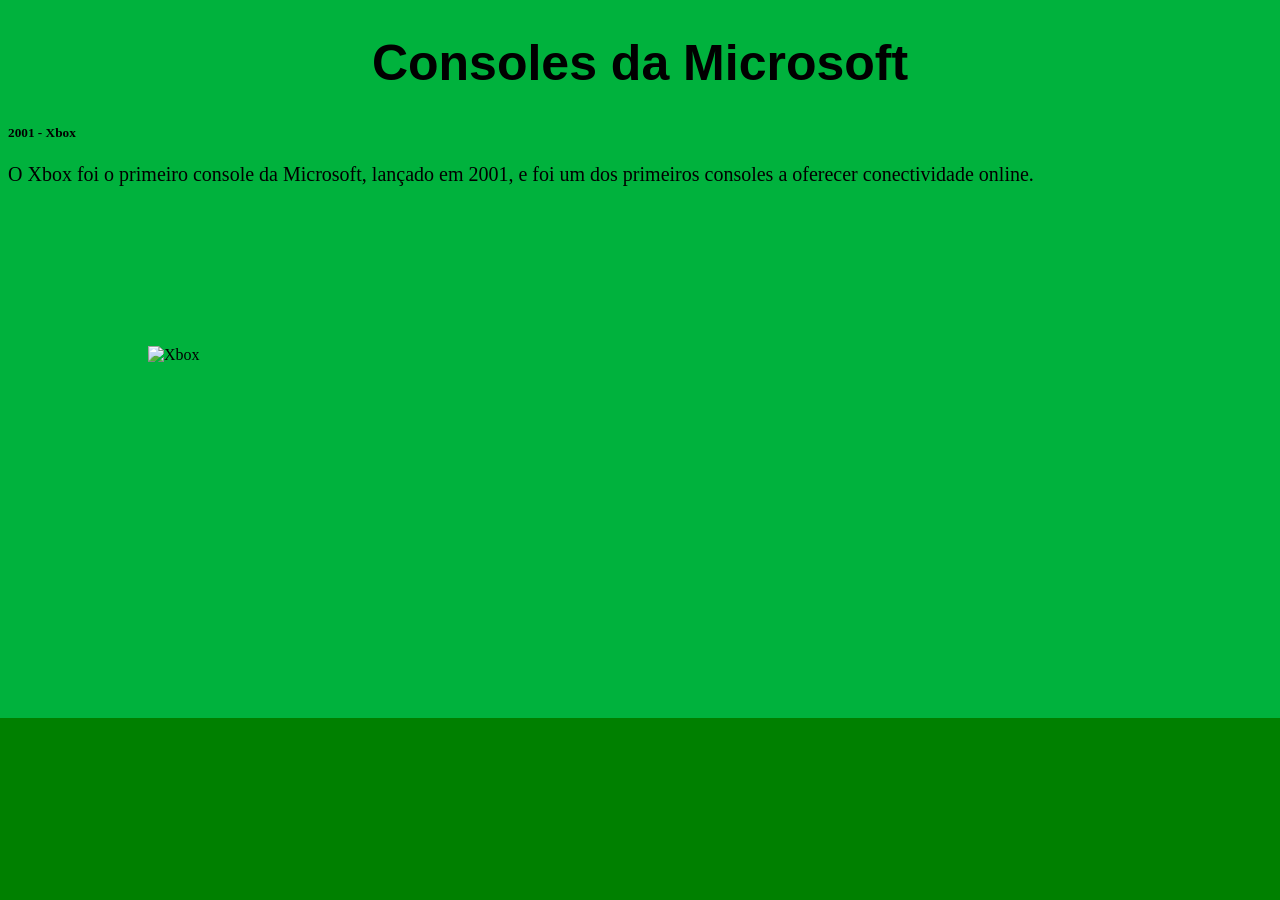
==== microsoft.html @ f5c5205a "nintendo" ====
<!DOCTYPE html>
<html lang = "pt-br">
<head>
    <meta charset = "utf-8">
    <link rel = "stylesheet" href = "estilo.css">
<title>Xbox</title>
</head>
<body class = "microsoft">
    <h1>Consoles da Microsoft</h1>
    <h5>2001 - Xbox</h5>
    <p>O Xbox foi o primeiro console da Microsoft, lançado em 2001, e foi um dos primeiros consoles a oferecer conectividade online.</p>
    <img src="img/xbox.png" alt="Xbox" id="xbox">
</body>
</html>
---- estilo.css ----
h1{
    text-align: center;
    font-size: 50px;
    font-family: "poppins", sans-serif, arial;
}
#logo{
    display: block;
    margin-left: auto;
    margin-right: auto;
}
p{
    font-size: 20px;
    color: rgb(0, 0, 0);
}
body{
    background-image: url('img/fundo.jfif');
    background-repeat: no-repeat;
    background-size: cover;
}
a{
    font-size: 20px;
    color: rgb(0, 0, 0);
    margin: 10px;
}
#nintendo{
    
    height: 100px;
}
#sony{
    
    height: 100px;
}
#microsoft{
    
    height: 100px;
}
img{
    margin: 140px;
}
#color_tv{
    width: 600px;
    height: 600px;
}
#nintendinho{
    width: 600px;
    height: 600px;
}
#game_boy{
    width: 600px;
    height: 600px;
}
#virtual_boy{
    width: 600px;
    height: 600px;
}
#nintendo_64{
    width: 600px;
    height: 600px;
}
#game_boy_color{
    width: 600px;
    height: 600px;
}
#game_cube2{
    width: 350px;
    height: 350px;
}
#nintendo_ds{
    width: 600px;
    height: 600px;
}
#nintendo_wii{
    width: 600px;
    height: 600px;
}
.nintendo{
    background-color: red;
    background-image: url('img/vermelho.jpg');
}
.microsoft{
    background-color: green;
    background-image: url('img/verde.png');
}
.sony{
    background-color: blue;
    background-image: url('img/azul.png');
}
#nintendo_3ds{
    width: 600px;
    height: 600px;
}
#nintendo_switch{
    width: 600px;
    height: 600px;
}
#nintendo_switch2{
    width: 600px;
    height: 600px;
}
#voltar{
    font-size: 25px;
    color: rgb(0, 0, 0);
}
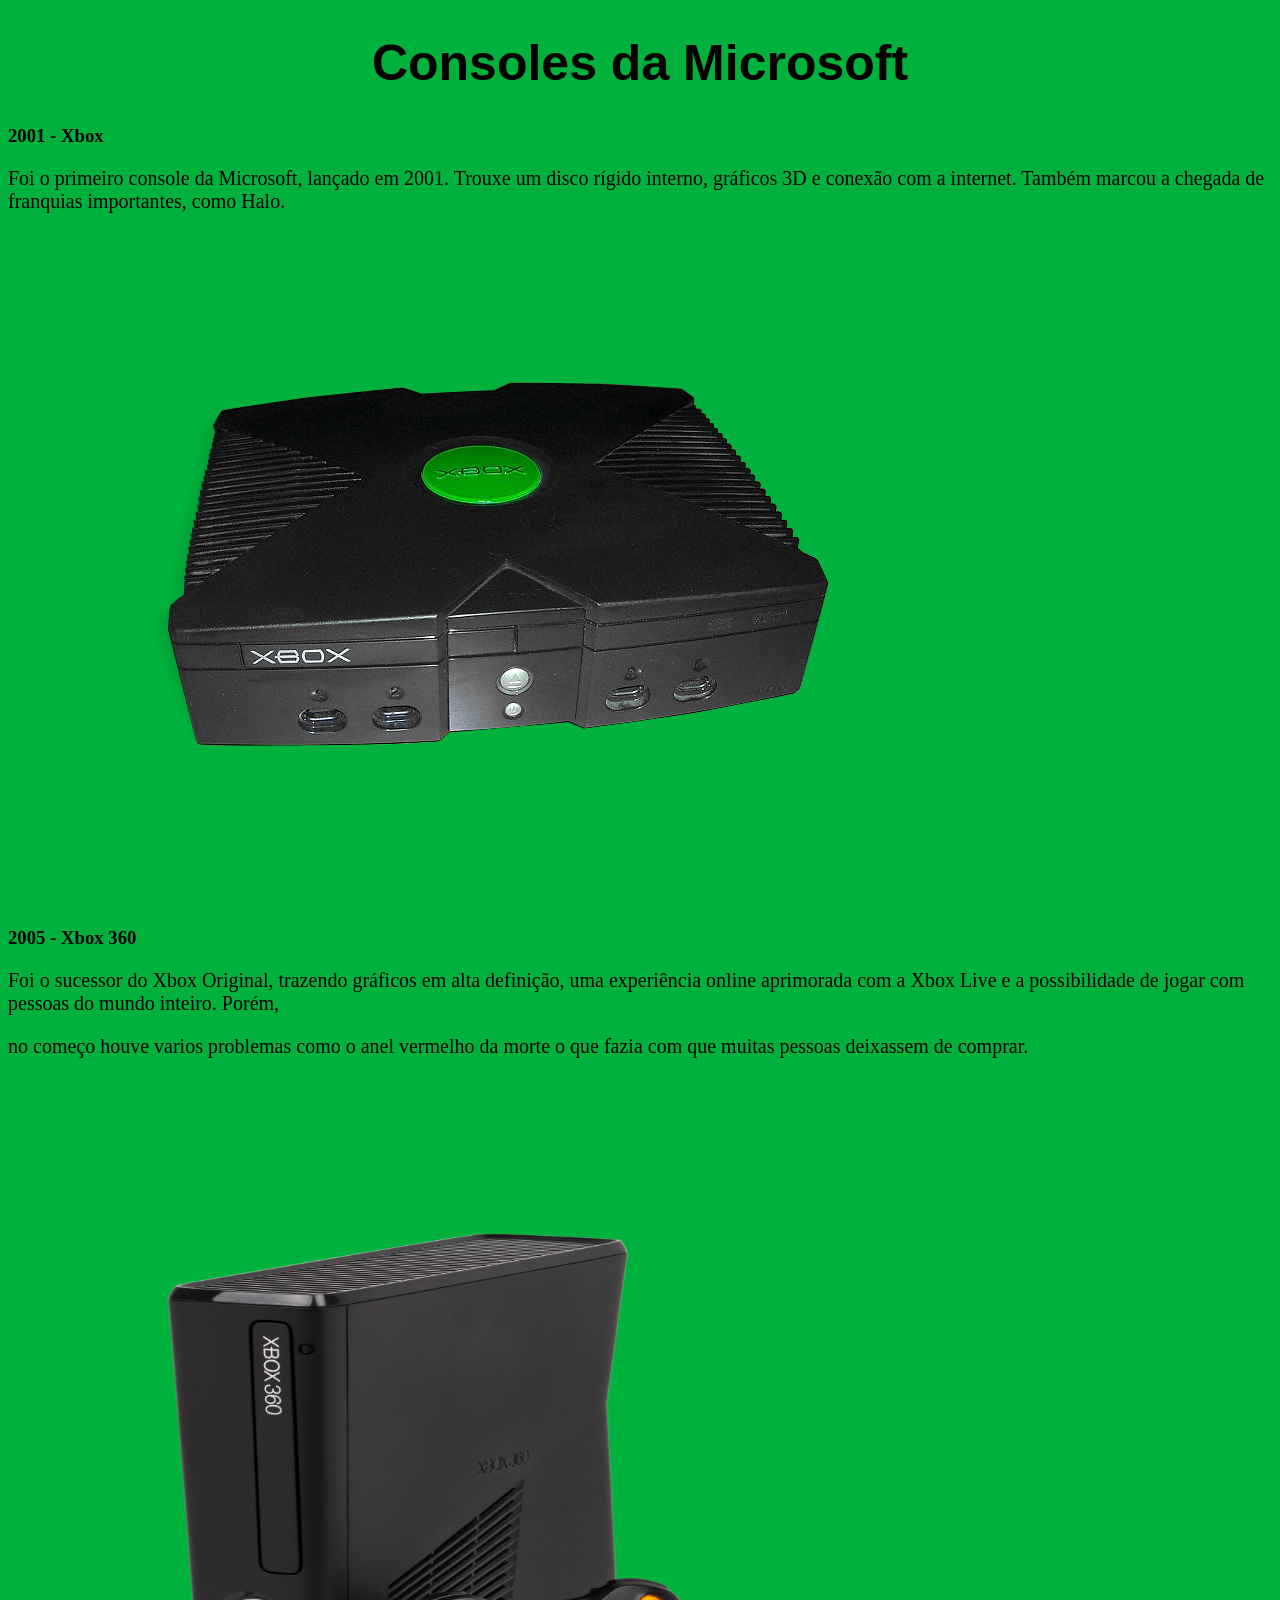
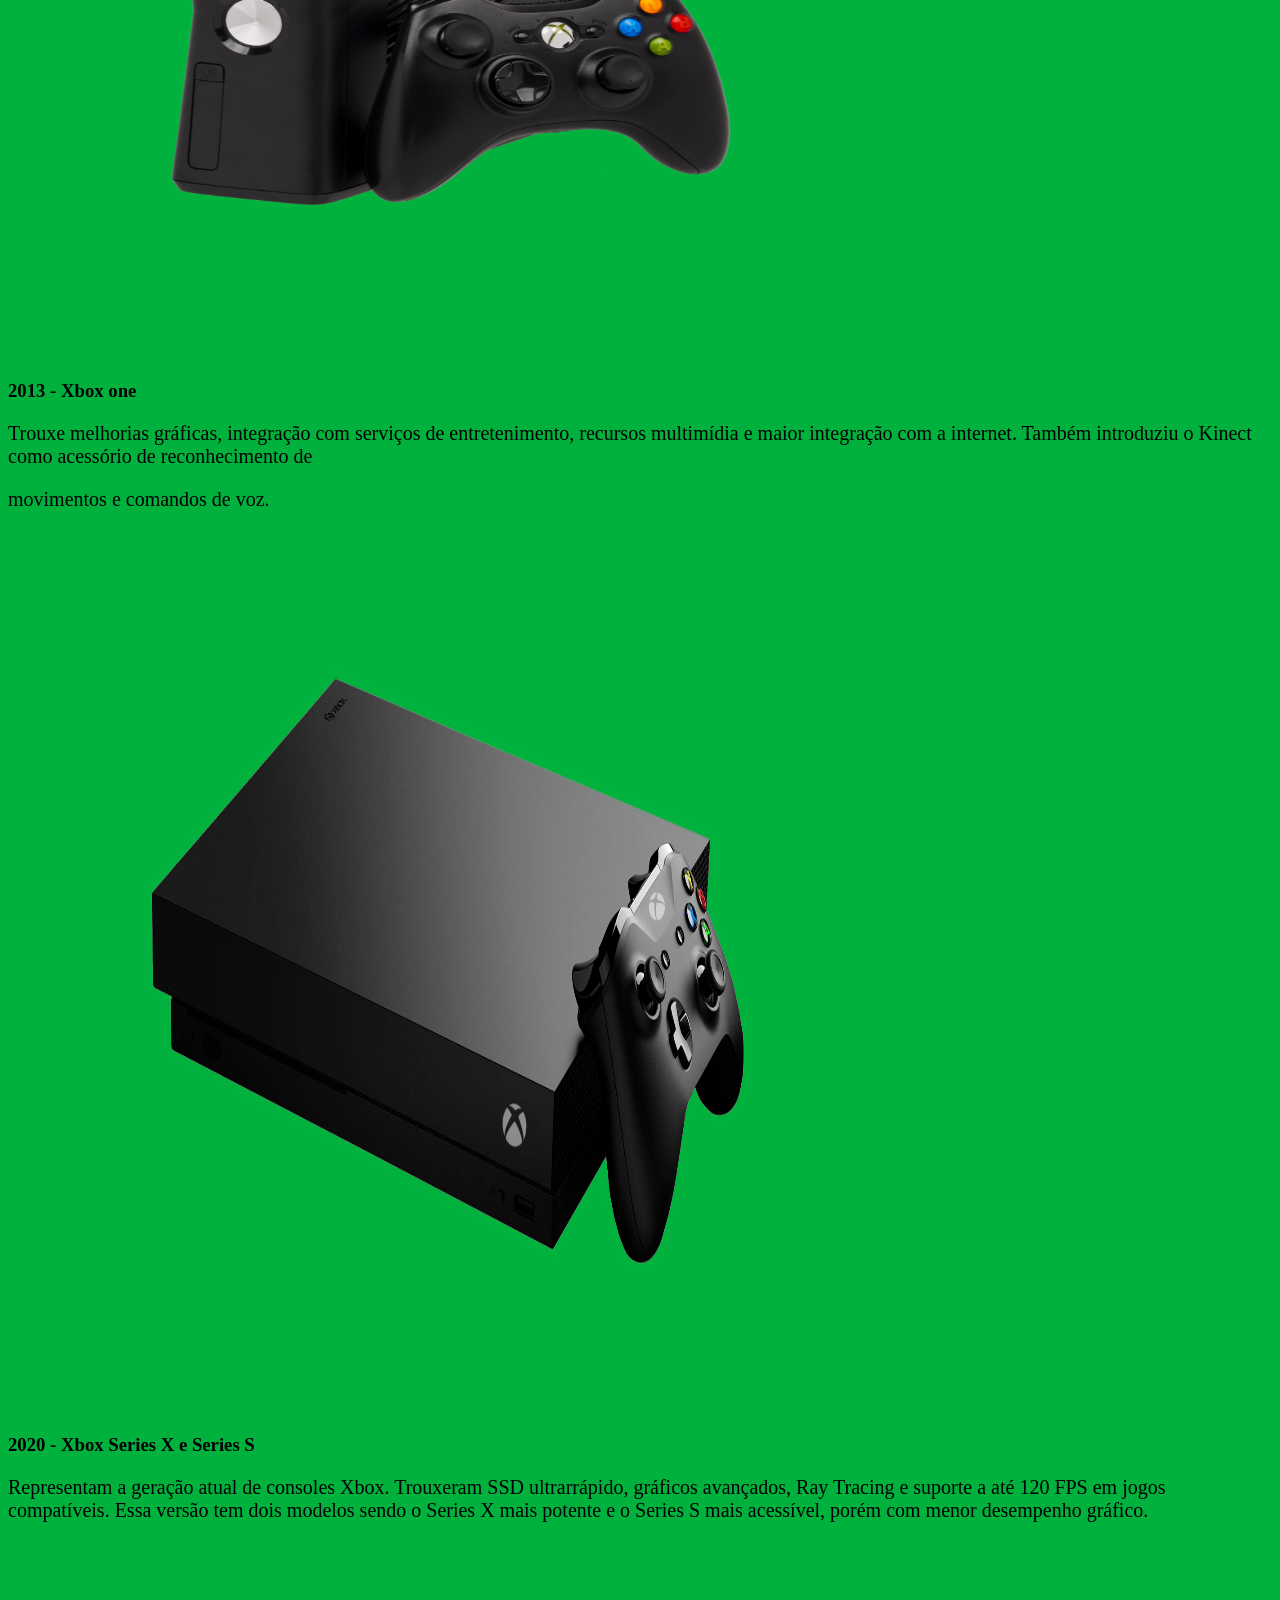
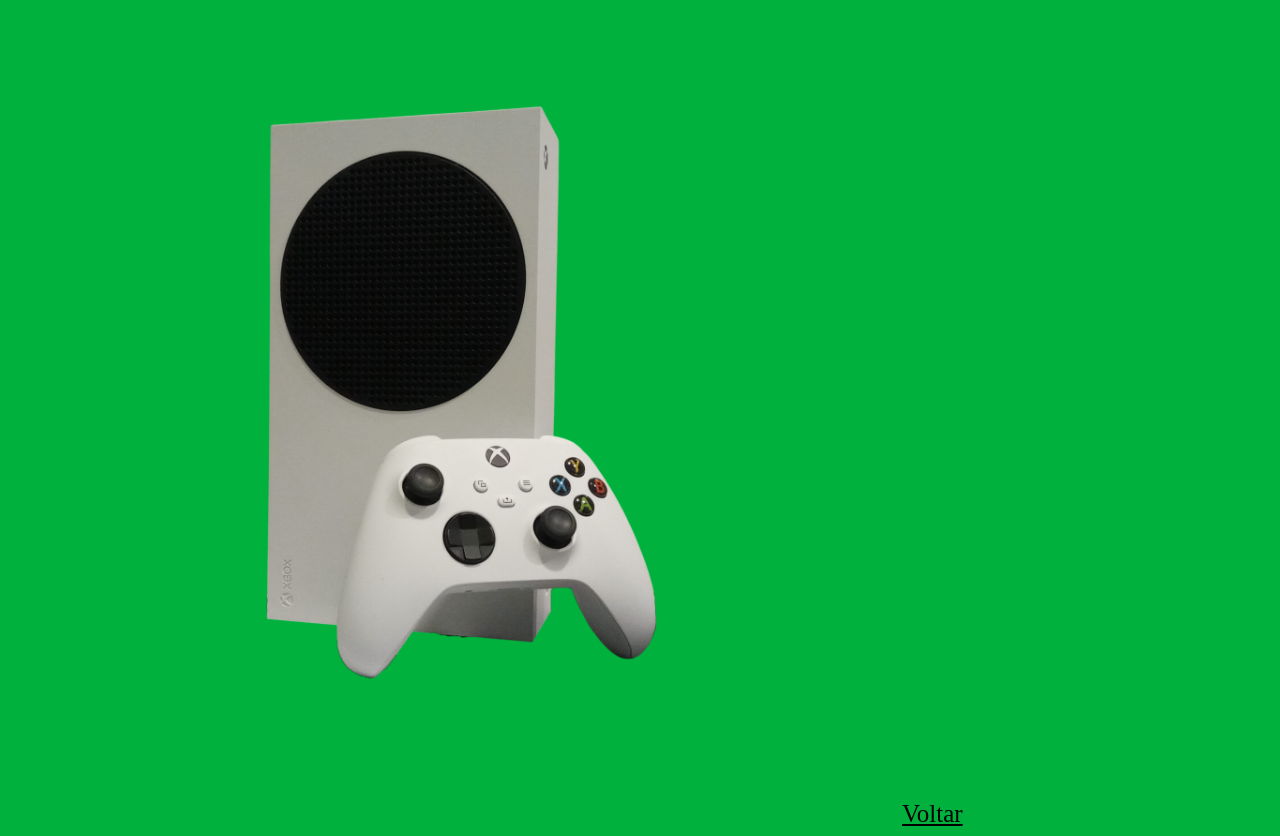
==== commit 9259104d: "Pronto" ====
--- a/microsoft.html
+++ b/microsoft.html
@@ -7,8 +7,21 @@
 </head>
 <body class = "microsoft">
     <h1>Consoles da Microsoft</h1>
-    <h5>2001 - Xbox</h5>
-    <p>O Xbox foi o primeiro console da Microsoft, lançado em 2001, e foi um dos primeiros consoles a oferecer conectividade online.</p>
+    <h3>2001 - Xbox</h3>
+    <p>Foi o primeiro console da Microsoft, lançado em 2001. Trouxe um disco rígido interno, gráficos 3D e conexão com a internet. Também marcou a chegada de franquias importantes, como Halo.</p>
     <img src="img/xbox.png" alt="Xbox" id="xbox">
+    <h3>2005 - Xbox 360</h3>
+    <p>Foi o sucessor do Xbox Original, trazendo gráficos em alta definição, uma experiência online aprimorada com a Xbox Live e a possibilidade de jogar com pessoas do mundo inteiro. Porém,</p>
+    <p>no começo houve varios problemas como o anel vermelho da morte o que fazia com que muitas pessoas deixassem de comprar.</p>
+    <img src="img/xbox_360.png" alt="Xbox 360" id="xbox360">
+    <h3>2013 - Xbox one</h3>
+    <p>Trouxe melhorias gráficas, integração com serviços de entretenimento, recursos multimídia e maior integração com a internet. Também introduziu o Kinect como acessório de reconhecimento de</p>
+    <p> movimentos e comandos de voz.</p>
+    <img src="img/xbox_one.png" alt="Xbox One" id="xbox_one">
+    <h3>2020 - Xbox Series X e Series S</h3>
+    <p>Representam a geração atual de consoles Xbox. Trouxeram SSD ultrarrápido, gráficos avançados, Ray Tracing e suporte a até 120 FPS em jogos compatíveis. Essa versão tem dois modelos sendo o Series X mais potente e o Series S mais acessível, porém com menor desempenho gráfico.</p>
+    <p></p>
+    <img src="img/xbox_series.png" alt="Xbox Series" id="xbox_series">
+    <a href="index.html" id="voltar">Voltar</a>
 </body>
 </html>
--- a/estilo.css
+++ b/estilo.css
@@ -101,4 +101,43 @@
     font-size: 25px;
     color: rgb(0, 0, 0);
 }
-
+#playstation{
+    width: 600px;
+    height: 600px;
+}
+#playstation2{
+    width: 600px;
+    height: 600px;
+}
+#playstation3{
+    width: 600px;
+    height: 600px;
+}
+#psp{
+    width: 600px;
+    height: 600px;
+}
+#playstation4{
+    width: 600px;
+    height: 600px;
+}
+#playstation5{
+    width: 600px;
+    height: 600px;
+}
+#playstation_portal{
+    width: 600px;
+    height: 600px;
+}
+#xbox360{
+    width: 600px;
+    height: 600px;
+}
+#xbox_one{
+    width: 600px;
+    height: 600px;
+}
+#xbox_series{
+    width: 600px;
+    height: 600px;
+}
